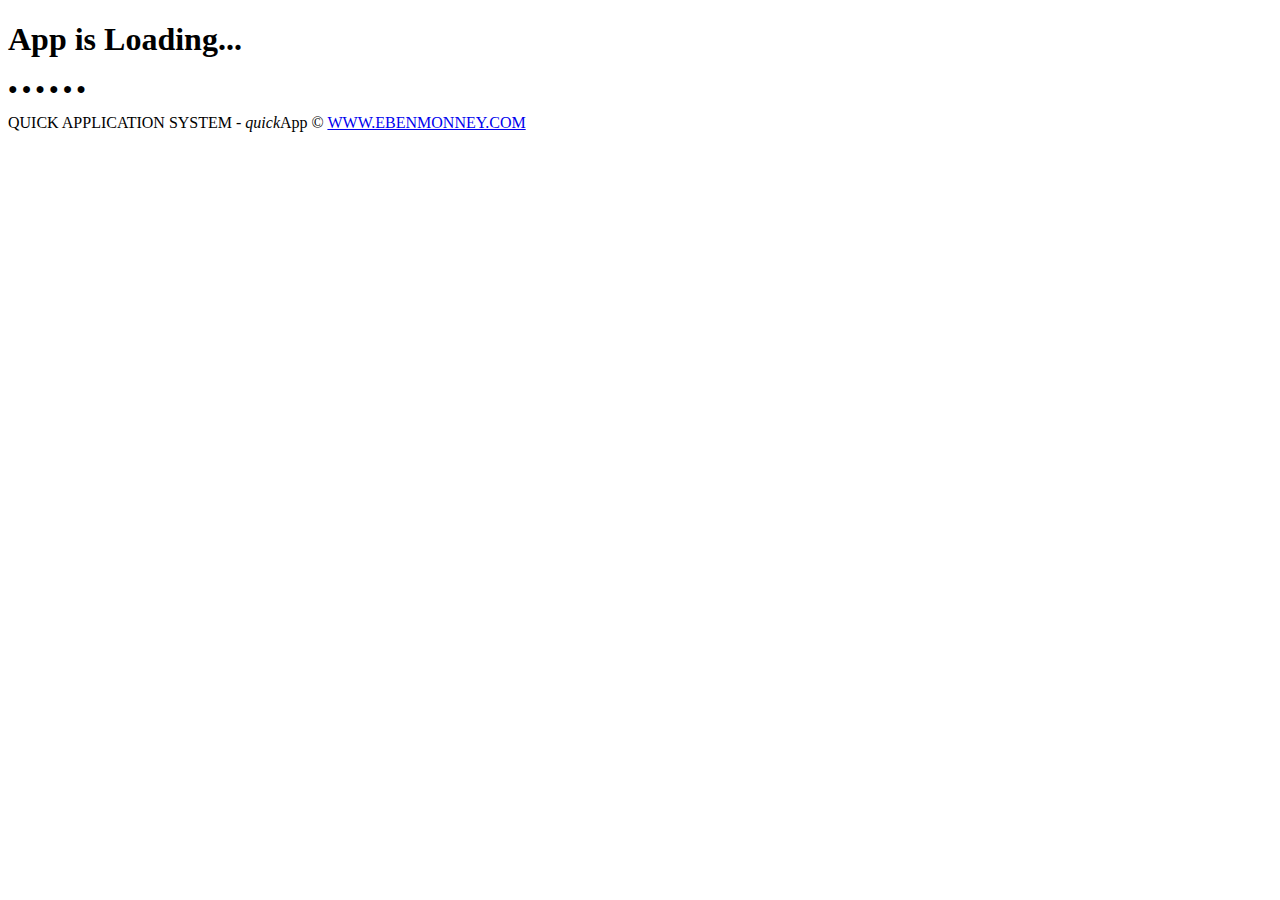
==== tatakelolakesmas.client/src/index.html @ 05c7750c "refactor projects" ====
<!doctype html>
<html lang="en">

<head>
  <meta charset="utf-8">
  <title>Home Page - QuickApp</title>
  <base href="/">

  <meta name="viewport" content="width=device-width, initial-scale=1">
  <link rel="icon" type="image/x-icon" href="favicon.ico">
  <link href="assets/styles-external.css" rel="stylesheet">
</head>

<body>
  <app-root>
    <div id="pre-bootstrap">
      <div class="messaging">
        <h1>
          App is Loading...
        </h1>
        <div class="cs-loader">
          <div class="cs-loader-inner">
            <span>&#9679;</span>
            <span>&#9679;</span>
            <span>&#9679;</span>
            <span>&#9679;</span>
            <span>&#9679;</span>
            <span>&#9679;</span>
          </div>
        </div>
        <p>
          QUICK APPLICATION SYSTEM - <span style="font-style:italic">quick</span>App &copy; <a class="text-link" href="https://www.ebenmonney.com">WWW.EBENMONNEY.COM</a>
        </p>
      </div>
    </div>
  </app-root>
</body>
</html>
---- tatakelolakesmas.client/src/assets/styles-external.css ----
#pre-bootstrap {
  background-color: #262626;
  bottom: 0;
  left: 0;
  position: fixed;
  right: 0;
  top: 0;
  z-index: 999999;
}

  #pre-bootstrap div.messaging {
    color: #FFFFFF;
    font-family: monospace;
    left: 0;
    margin-top: -107px;
    position: absolute;
    right: 0;
    text-align: center;
    top: 50%;
  }

  #pre-bootstrap h1 {
    font-size: 26px;
    line-height: 35px;
    margin: 0 0 20px 0;
  }

  #pre-bootstrap p {
    font-size: 18px;
    line-height: 32px;
    margin: 0 0 0 0;
  }


.prebootShow {
  opacity: 1 !important;
}

.prebootStep {
  opacity: 0;
  transition: .5s ease-in-out all;
}


/*loader*/
/* Absolute Center Spinner */


.cs-loader {
  height: 100%;
  width: 100%;
}

.cs-loader-inner {
  margin-top: -1rem;
  width: 100%;
  color: #FFF;
  padding: 0 100px;
  text-align: center;
}

  .cs-loader-inner span {
    font-size: 20px;
    opacity: 0;
    display: inline-block;
    color: gray;
  }

@keyframes lol {
  0% {
    opacity: 0;
    transform: translateX(-300px);
  }

  33% {
    opacity: 1;
    transform: translateX(0px);
  }

  66% {
    opacity: 1;
    transform: translateX(0px);
  }

  100% {
    opacity: 0;
    transform: translateX(300px);
  }
}

@-webkit-keyframes lol {
  0% {
    opacity: 0;
    -webkit-transform: translateX(-300px);
  }

  33% {
    opacity: 1;
    -webkit-transform: translateX(0px);
  }

  66% {
    opacity: 1;
    -webkit-transform: translateX(0px);
  }

  100% {
    opacity: 0;
    -webkit-transform: translateX(300px);
  }
}

.cs-loader-inner span:nth-child(6) {
  -webkit-animation: lol 3s infinite ease-in-out;
  animation: lol 3s infinite ease-in-out;
}

.cs-loader-inner span:nth-child(5) {
  -webkit-animation: lol 3s 100ms infinite ease-in-out;
  animation: lol 3s 100ms infinite ease-in-out;
}

.cs-loader-inner span:nth-child(4) {
  -webkit-animation: lol 3s 200ms infinite ease-in-out;
  animation: lol 3s 200ms infinite ease-in-out;
}

.cs-loader-inner span:nth-child(3) {
  -webkit-animation: lol 3s 300ms infinite ease-in-out;
  animation: lol 3s 300ms infinite ease-in-out;
}

.cs-loader-inner span:nth-child(2) {
  -webkit-animation: lol 3s 400ms infinite ease-in-out;
  animation: lol 3s 400ms infinite ease-in-out;
}

.cs-loader-inner span:nth-child(1) {
  -webkit-animation: lol 3s 500ms infinite ease-in-out;
  animation: lol 3s 500ms infinite ease-in-out;
}
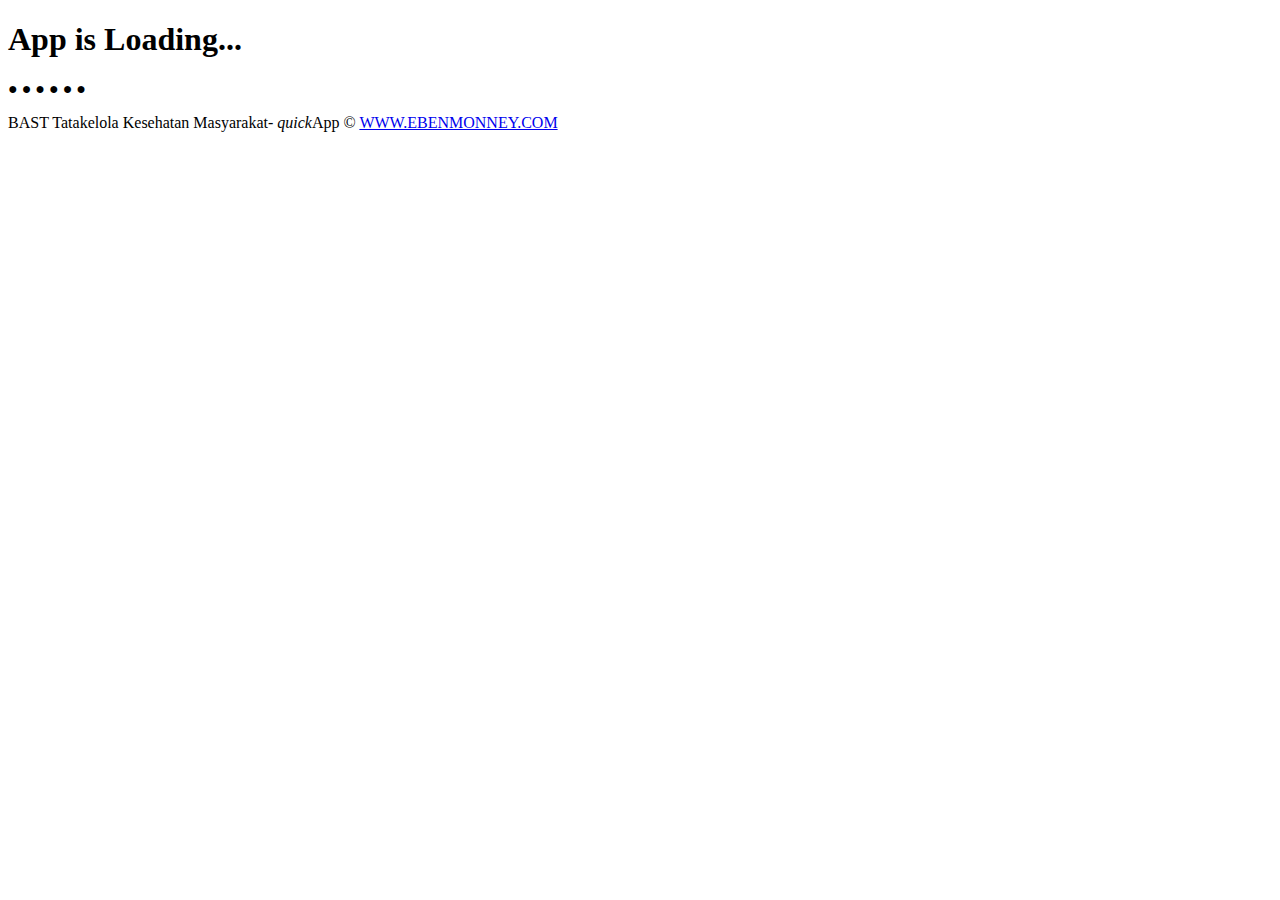
==== commit ea6ae577: "clean migrations" ====
--- a/tatakelolakesmas.client/src/index.html
+++ b/tatakelolakesmas.client/src/index.html
@@ -3,7 +3,7 @@
 
 <head>
   <meta charset="utf-8">
-  <title>Home Page - QuickApp</title>
+  <title>Home Page - BAST TatakelolaKesMas</title>
   <base href="/">
 
   <meta name="viewport" content="width=device-width, initial-scale=1">
@@ -29,7 +29,7 @@
           </div>
         </div>
         <p>
-          QUICK APPLICATION SYSTEM - <span style="font-style:italic">quick</span>App &copy; <a class="text-link" href="https://www.ebenmonney.com">WWW.EBENMONNEY.COM</a>
+          BAST Tatakelola Kesehatan Masyarakat- <span style="font-style:italic">quick</span>App &copy; <a class="text-link" href="https://www.ebenmonney.com">WWW.EBENMONNEY.COM</a>
         </p>
       </div>
     </div>
